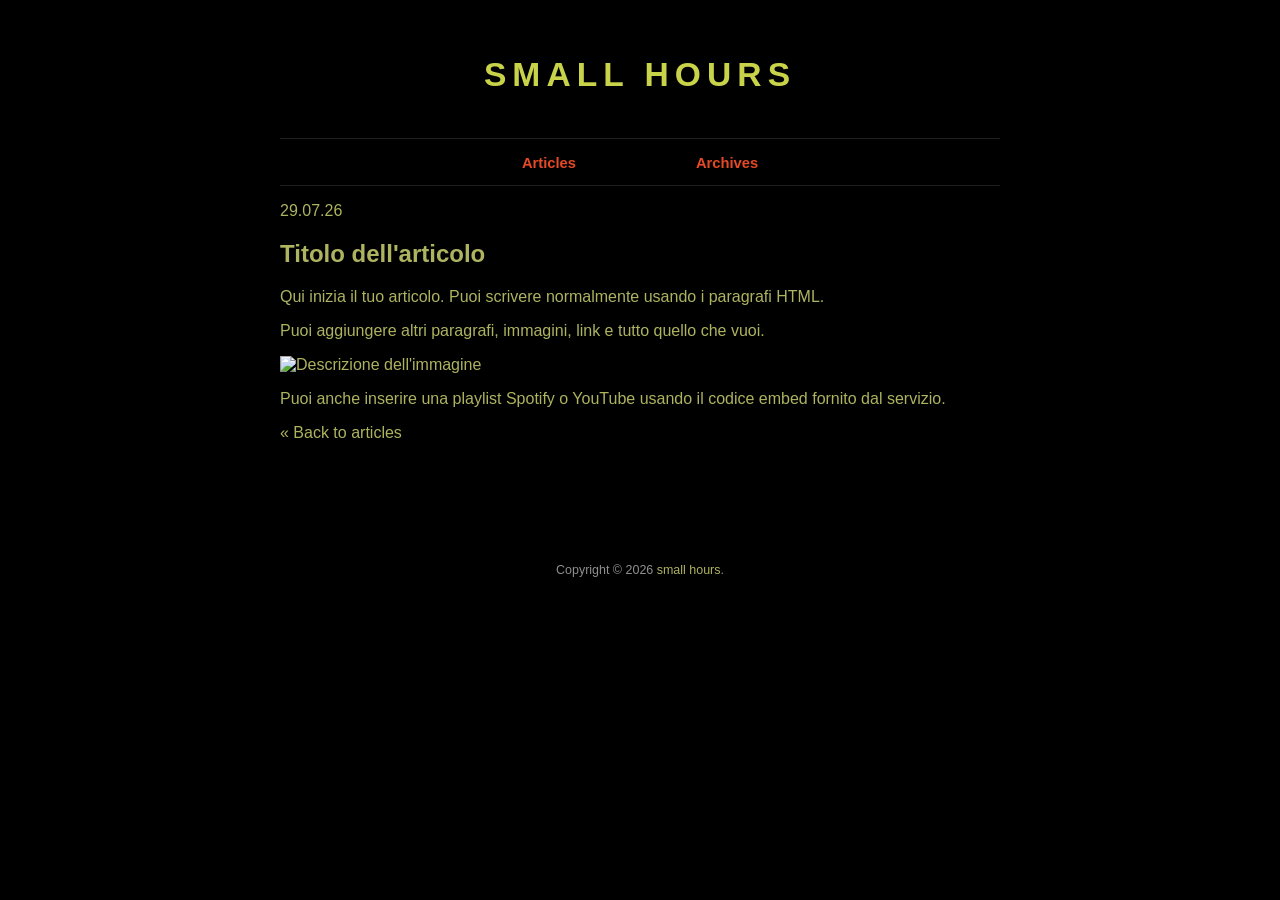
==== post/finding-my-place.html @ 960f94ba "Rename struggling-with-HTML-and-CSS.html to finding-my-place.html" ====
<!doctype html>
<html lang="it">
<head>
  <meta charset="UTF-8" />
  <meta name="viewport" content="width=device-width, initial-scale=1.0" />
  <title>Titolo dell'articolo — small hours</title>
  <link rel="stylesheet" href="../style.css" />
</head>
<body>
  <main class="page">
    <h1 class="site-title"><a href="../index.html">small hours</a></h1>

    <hr class="top-rule" />

    <nav class="nav" aria-label="Sezioni">
      <a href="../index.html">articles</a>
      <a href="../index.html#archives">archives</a>
    </nav>

    <hr class="top-rule" />

    <article class="single-post">
      <p class="post-date">29.07.26</p>

      <h2 class="post-title">Titolo dell'articolo</h2>

      <div class="post-body">
        <p>
          Qui inizia il tuo articolo. Puoi scrivere normalmente usando i paragrafi HTML.
        </p>

        <p>
          Puoi aggiungere altri paragrafi, immagini, link e tutto quello che vuoi.
        </p>

        <img src="../images/nome-immagine.jpg" alt="Descrizione dell'immagine" />

        <p>
          Puoi anche inserire una playlist Spotify o YouTube usando il codice embed fornito dal servizio.
        </p>
      </div>

      <div class="post-back">
        <a href="../index.html">« Back to articles</a>
      </div>
    </article>

    <footer class="footer">
      Copyright © 2026 <a href="../index.html">small hours</a>.
    </footer>
  </main>
</body>
</html>
---- style.css ----
:root {
  --bg: #000000;
  --panel: #060606;
  --line: #202020;
  --title: #c8d34a;
  --nav: #e64925;
  --text: #aeb35f;
  --text-dim: #808080;
  --footer: #8f8f8f;
  --link-hover: #f05a32;
  --max: 720px;
}

* {
  box-sizing: border-box;
}

html, body {
  margin: 0;
  padding: 0;
  background: var(--bg);
  color: var(--text);
  font-family: Arial, Helvetica, sans-serif;
  -webkit-font-smoothing: antialiased;
  text-rendering: optimizeLegibility;
}

body {
  min-height: 100vh;
}

a {
  color: inherit;
  text-decoration: none;
}

a:hover {
  color: var(--link-hover);
}

.page {
  width: min(var(--max), calc(100% - 32px));
  margin: 0 auto;
  padding: 56px 0 32px;
  min-height: 100vh;
  display: flex;
  flex-direction: column;
}

.site-title {
  text-align: center;
  color: var(--title);
  font-size: clamp(1.6rem, 4vw, 2.1rem);
  font-weight: 700;
  letter-spacing: 0.18em;
  text-transform: uppercase;
  margin: 0 0 44px;
}

.top-rule,
.section-rule,
.item-rule {
  border: 0;
  height: 1px;
  background: var(--line);
  margin: 0;
}

.nav {
  display: flex;
  justify-content: center;
  gap: clamp(28px, 12vw, 120px);
  padding: 14px 0 12px;
  text-transform: capitalize;
  font-size: 0.92rem;
  font-weight: 700;
}

.nav a {
  color: var(--nav);
  padding: 2px 0;
}

.nav a.active {
  color: var(--nav);
  border-bottom: 1px solid rgba(211, 90, 44, 0.45);
}

.content {
  margin-top: 34px;
  flex: 1;
}

.list {
  margin-top: 24px;
}

.post {
  padding: 12px 0;
  font-size: 1rem;
  line-height: 1.45;
}

.post .date {
  color: var(--text-dim);
  margin-right: 8px;
  white-space: nowrap;
}

.post a {
  color: var(--text);
}

.post a:hover {
  color: var(--link-hover);
}

.footer-nav {
  display: flex;
  justify-content: space-between;
  gap: 16px;
  margin-top: 26px;
  font-size: 0.9rem;
}

.footer-nav a {
  color: var(--text);
}

.footer {
  text-align: center;
  color: var(--footer);
  font-size: 0.78rem;
  padding: 120px 0 18px;
  line-height: 1.4;
}

.footer a {
  color: var(--text);
}

.spacer {
  height: 18px;
}

.section-title {
  color: var(--text);
  font-size: 0.95rem;
  font-weight: 700;
  margin: 0;
  padding: 10px 0;
  text-transform: none;
}

@media (max-width: 520px) {
  .page {
    width: min(var(--max), calc(100% - 24px));
    padding-top: 42px;
  }

  .nav {
    gap: 40px;
    font-size: 0.84rem;
  }

  .post {
    font-size: 0.95rem;
  }

  .footer-nav {
    font-size: 0.82rem;
  }
      }
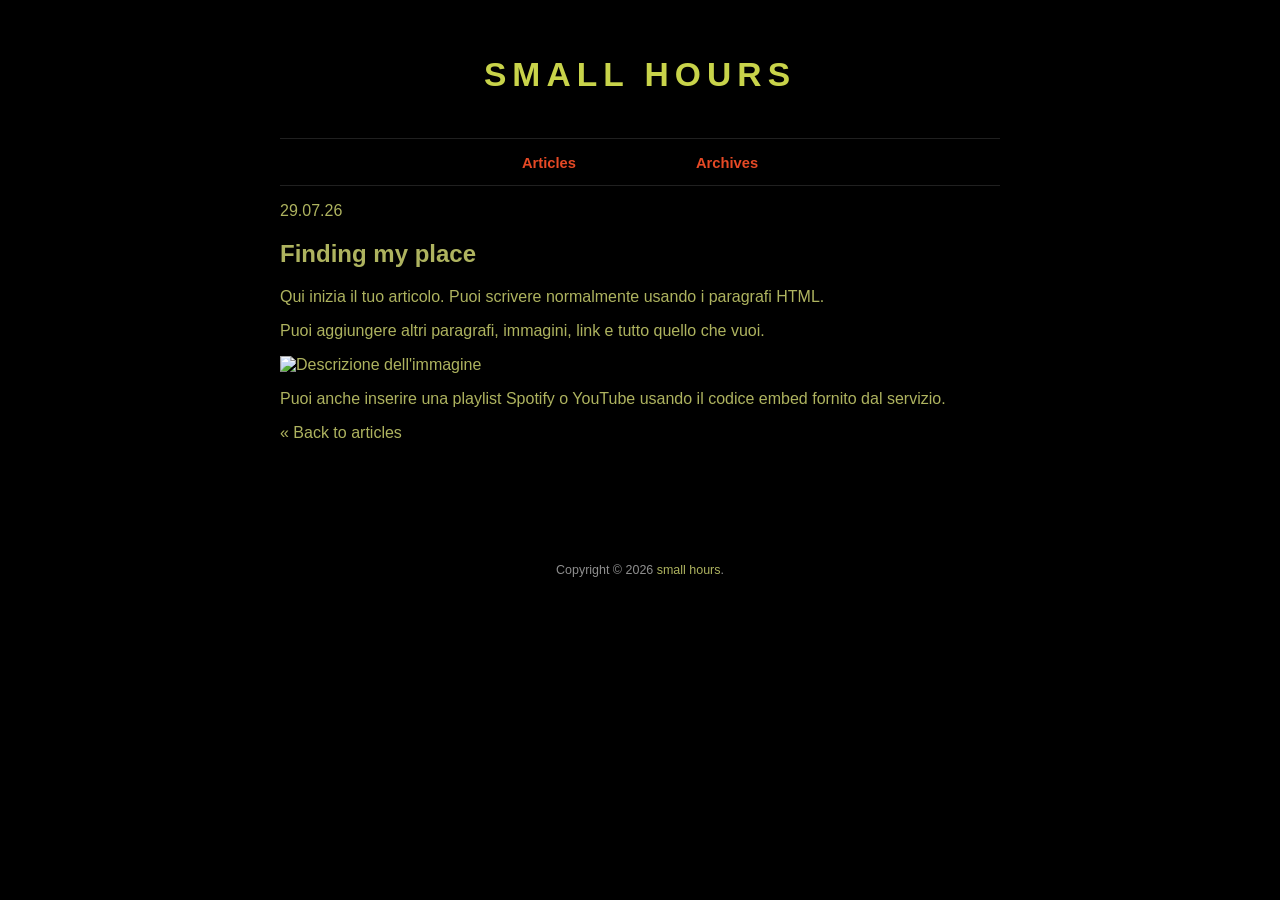
==== commit a9887009: "Update article title to 'Finding my place'" ====
--- a/post/finding-my-place.html
+++ b/post/finding-my-place.html
@@ -22,7 +22,7 @@
     <article class="single-post">
       <p class="post-date">29.07.26</p>
 
-      <h2 class="post-title">Titolo dell'articolo</h2>
+      <h2 class="post-title">Finding my place</h2>
 
       <div class="post-body">
         <p>
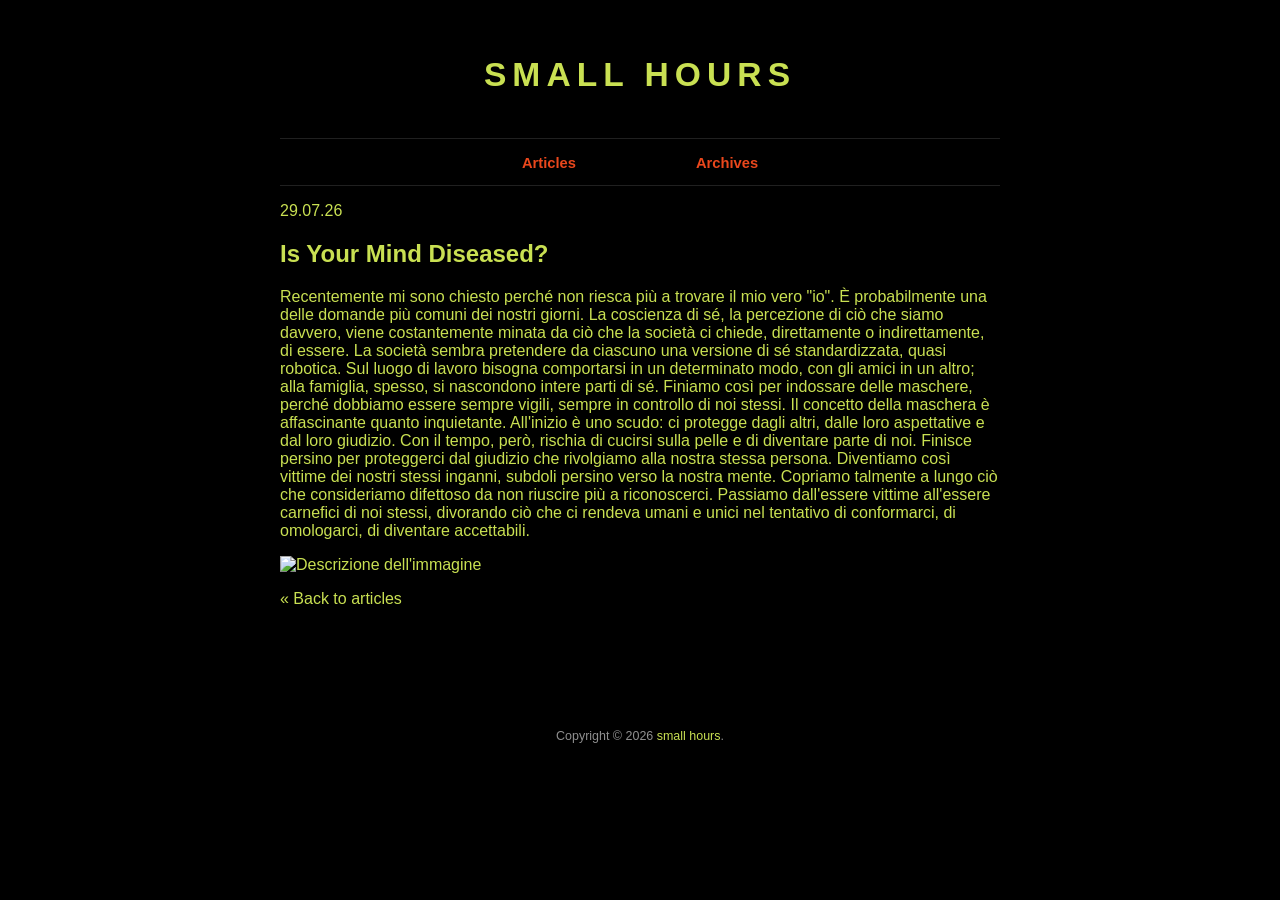
==== commit b306e3ba: "Update post title and content in finding-my-place.html" ====
--- a/post/finding-my-place.html
+++ b/post/finding-my-place.html
@@ -22,21 +22,23 @@
     <article class="single-post">
       <p class="post-date">29.07.26</p>
 
-      <h2 class="post-title">Finding my place</h2>
+      <h2 class="post-title">Is Your Mind Diseased?</h2>
 
       <div class="post-body">
         <p>
-          Qui inizia il tuo articolo. Puoi scrivere normalmente usando i paragrafi HTML.
+          Recentemente mi sono chiesto perché non riesca più a trovare il mio vero "io". È probabilmente una delle domande più comuni dei nostri giorni. La coscienza di sé, la percezione di ciò che siamo davvero, viene costantemente minata da ciò che la società ci chiede, direttamente o indirettamente, di essere.
+
+La società sembra pretendere da ciascuno una versione di sé standardizzata, quasi robotica. Sul luogo di lavoro bisogna comportarsi in un determinato modo, con gli amici in un altro; alla famiglia, spesso, si nascondono intere parti di sé. Finiamo così per indossare delle maschere, perché dobbiamo essere sempre vigili, sempre in controllo di noi stessi.
+
+Il concetto della maschera è affascinante quanto inquietante. All'inizio è uno scudo: ci protegge dagli altri, dalle loro aspettative e dal loro giudizio. Con il tempo, però, rischia di cucirsi sulla pelle e di diventare parte di noi. Finisce persino per proteggerci dal giudizio che rivolgiamo alla nostra stessa persona.
+
+Diventiamo così vittime dei nostri stessi inganni, subdoli persino verso la nostra mente. Copriamo talmente a lungo ciò che consideriamo difettoso da non riuscire più a riconoscerci. Passiamo dall'essere vittime all'essere carnefici di noi stessi, divorando ciò che ci rendeva umani e unici nel tentativo di conformarci, di omologarci, di diventare accettabili.
         </p>
 
-        <p>
-          Puoi aggiungere altri paragrafi, immagini, link e tutto quello che vuoi.
-        </p>
-
-        <img src="../images/nome-immagine.jpg" alt="Descrizione dell'immagine" />
+        <img src="../images/identity.jpg" alt="Descrizione dell'immagine" />
 
         <p>
-          Puoi anche inserire una playlist Spotify o YouTube usando il codice embed fornito dal servizio.
+          
         </p>
       </div>
 
--- a/style.css
+++ b/style.css
@@ -2,9 +2,9 @@
   --bg: #000000;
   --panel: #060606;
   --line: #202020;
-  --title: #c8d34a;
-  --nav: #e64925;
-  --text: #aeb35f;
+  --title: #C9E052;
+  --nav: #EA471C;
+  --text: #C9E052;
   --text-dim: #808080;
   --footer: #8f8f8f;
   --link-hover: #f05a32;
